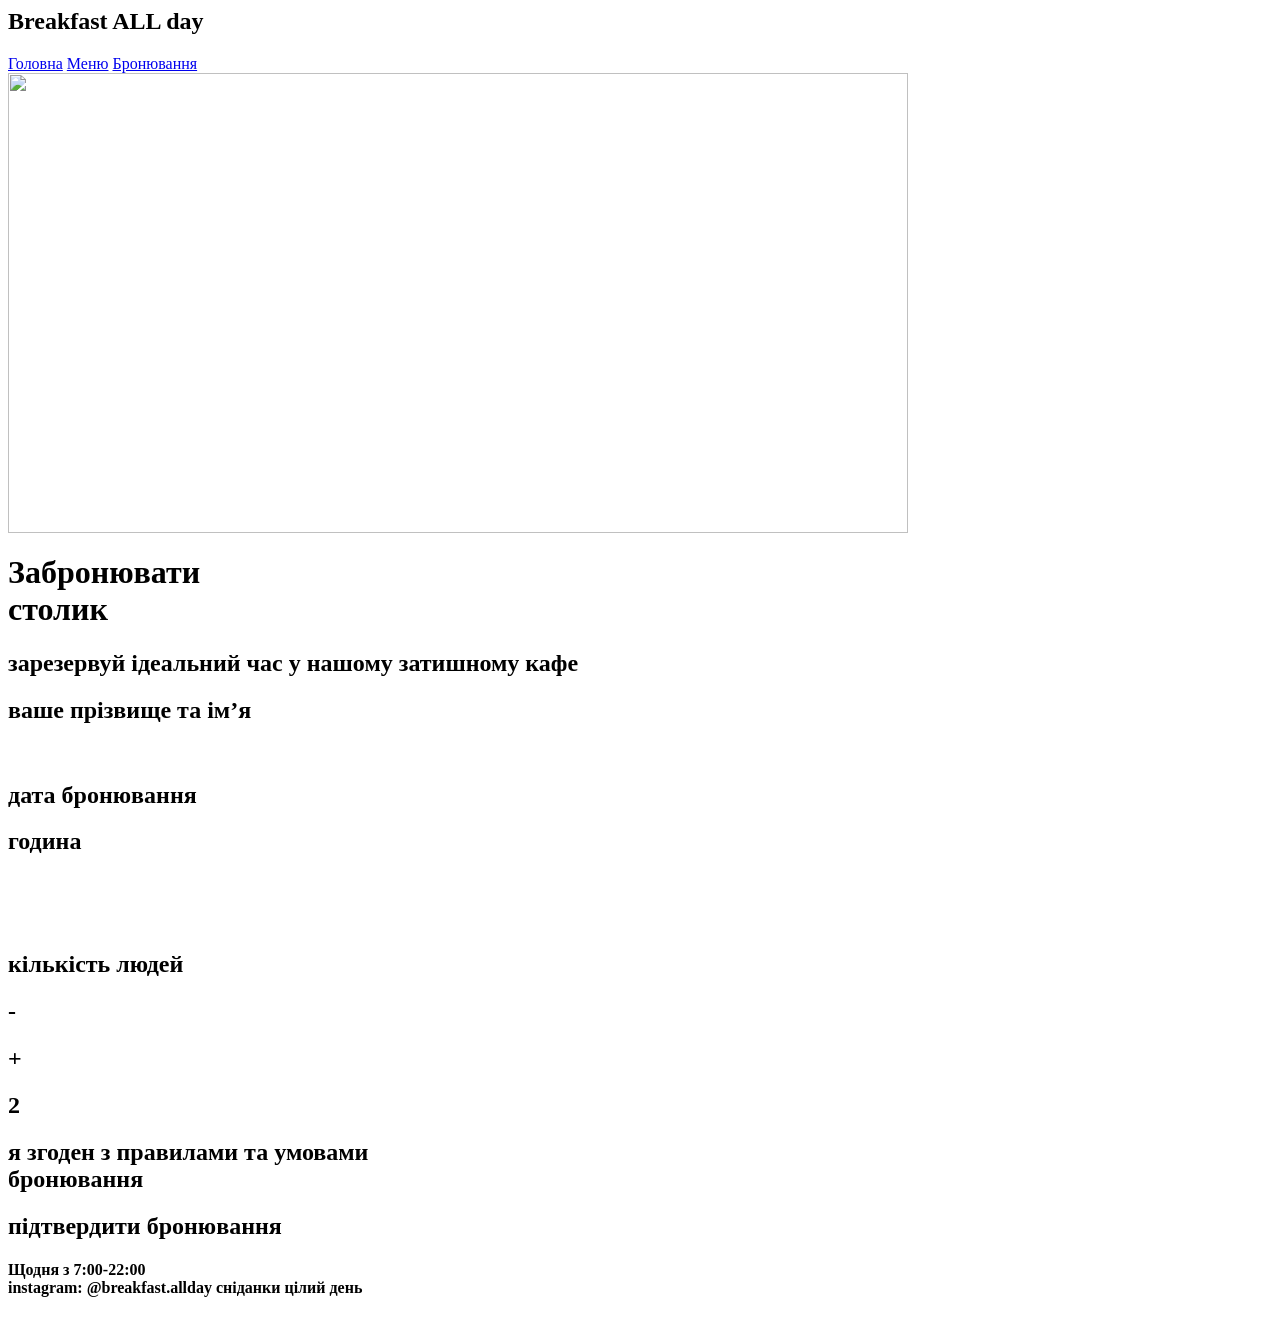
==== index.html @ ca2aec9f "Create index.html" ====
<html >
<head>
    <link rel="stylesheet" href="s3.css">
</head>
<body>
<header>
           <h2> Breakfast ALL day</h2>
          <a class="a1"href="index.html">Головна</a> 
           <a class="a2" href="menu.html">Меню</a> 
           <a class="a3"href="3.html">Бронювання </a>
        </header>
        <maim>
            <img src="Rec3.png" width="900px" height="460px">
            <div class="rg"></div>
            <h1> Забронювати<br> столик</h1>
            <h2 class="zr">зарезервуй ідеальний час у нашому затишному кафе </h2>
            <h2 class="im">ваше прізвище та ім’я</h2>
            <div contenteditable="true" class="im1"></div>
            <h2 class="db">дата бронювання</h2>
            <h2 class="gd">година</h2>
            <div contenteditable="true" class="db1"></div>
            <div contenteditable="true" class="gd1"></div>
            <h2 class="kl">кількість людей</h2>
            <div class="minus"></div>
            <div class="plus"></div>
            <div class="kilki"></div>
            <h2 class="mn1">-</h2>
            <h2 class="pl1"> +</h2>
             <h2 class="kl1"> 2</h2>
             <div class="zg"></div>
             <h2 class="zgg"> я згоден з правилами та умовами <br>
бронювання</h2>
<div class="pd"> </div>
<h2 class="pdb">підтвердити бронювання</h2>
        </maim>
        <footer>
         <h4> Щодня з 7:00-22:00 <br> 
instagram: @breakfast.allday
сніданки цілий день</h4>
        </footer>
</body>
</html>
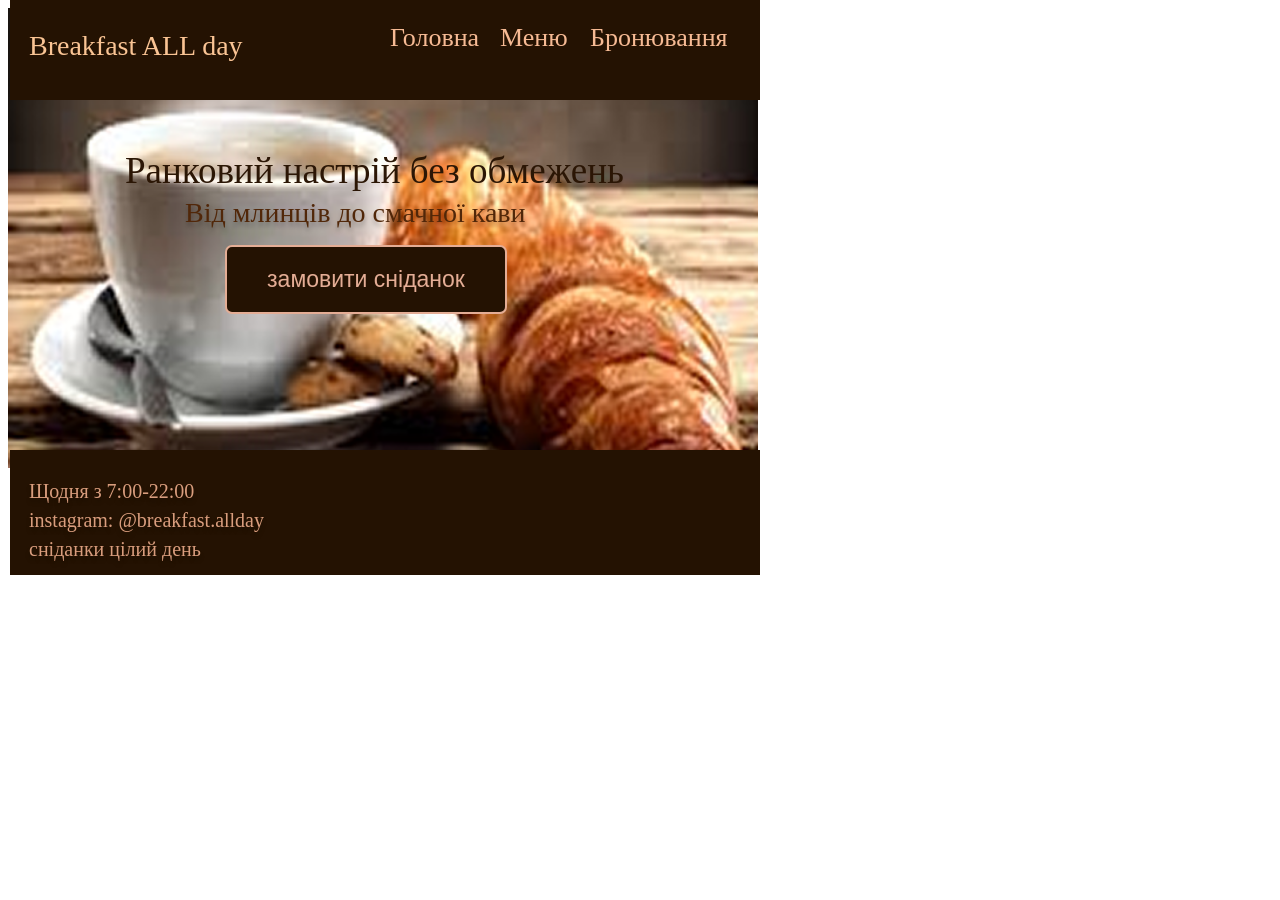
==== commit e116bcab: "Update index.html" ====
--- a/index.html
+++ b/index.html
@@ -1,42 +1,25 @@
-<html >
-<head>
-    <link rel="stylesheet" href="s3.css">
-</head>
-<body>
-<header>
-           <h2> Breakfast ALL day</h2>
-          <a class="a1"href="index.html">Головна</a> 
+<html>
+    <head>
+    <link rel="stylesheet" href="s1.css">
+    </head>
+    <body>
+        <header>
+          <h2> Breakfast ALL day</h2>
+           <a class="a1"href="index.html">Головна</a> 
            <a class="a2" href="menu.html">Меню</a> 
            <a class="a3"href="3.html">Бронювання </a>
+          
         </header>
         <maim>
-            <img src="Rec3.png" width="900px" height="460px">
-            <div class="rg"></div>
-            <h1> Забронювати<br> столик</h1>
-            <h2 class="zr">зарезервуй ідеальний час у нашому затишному кафе </h2>
-            <h2 class="im">ваше прізвище та ім’я</h2>
-            <div contenteditable="true" class="im1"></div>
-            <h2 class="db">дата бронювання</h2>
-            <h2 class="gd">година</h2>
-            <div contenteditable="true" class="db1"></div>
-            <div contenteditable="true" class="gd1"></div>
-            <h2 class="kl">кількість людей</h2>
-            <div class="minus"></div>
-            <div class="plus"></div>
-            <div class="kilki"></div>
-            <h2 class="mn1">-</h2>
-            <h2 class="pl1"> +</h2>
-             <h2 class="kl1"> 2</h2>
-             <div class="zg"></div>
-             <h2 class="zgg"> я згоден з правилами та умовами <br>
-бронювання</h2>
-<div class="pd"> </div>
-<h2 class="pdb">підтвердити бронювання</h2>
+            <img src="Rec3.png" width="750px" height="460px">
+            <h3 class="rn">Ранковий настрій без обмежень</h3>
+            <h4 class="ml"> Від млинців до смачної кави</h4>
+            <button> замовити сніданок </button>
         </maim>
         <footer>
          <h4> Щодня з 7:00-22:00 <br> 
 instagram: @breakfast.allday
 сніданки цілий день</h4>
         </footer>
-</body>
+    </body>
 </html>
--- a/s1.css
+++ b/s1.css
@@ -0,0 +1,219 @@
+header {
+    /* Rectangle 5 */
+
+position: absolute;
+width: 750px;
+height: 100px;
+left: 10px;
+top: 0px;
+
+background: #241202;
+
+}
+main {
+    /* Rectangle 3 */
+
+position: absolute;
+width: 640px;
+height: 354px;
+left: 0px;
+top: 68px;
+
+background: url(завантаження (2).jpg);
+
+}
+footer {
+    /* Rectangle 2 */
+
+position: absolute;
+width: 750px;
+height: 125px;
+left: 10px;
+top: 450px;
+
+background: #241202;
+
+}
+h2 {
+    /* Breakfast ALL day */
+
+position: absolute;
+width: 220px;
+height: 39px;
+left: 19px;
+top: 10px;
+
+font-family: 'Jacques Francois';
+font-style: normal;
+font-weight: 200;
+font-size: 28px;
+line-height: 26px;
+
+color: #FAC494;
+
+
+}
+
+.a1{
+    text-decoration: none;
+  position: absolute;
+width: 470px;
+height: 10px;
+left:380px;
+top:30px;
+
+
+font-family: 'JejuHallasan';
+font-style: normal;
+font-weight: 400;
+font-size: 26px;
+line-height: 15px;
+
+color: #F6BA94;  
+}
+.a2{
+    text-decoration: none;
+  position: absolute;
+width: 470px;
+height: 10px;
+left:490px;
+top:30px;
+
+
+font-family: 'JejuHallasan';
+font-style: normal;
+font-weight: 400;
+font-size: 26px;
+line-height: 15px;
+
+color: #F6BA94;  
+}
+.a3{
+    text-decoration: none;
+  position: absolute;
+width: 470px;
+height: 10px;
+left:580px;
+top:30px;
+
+
+font-family: 'JejuHallasan';
+font-style: normal;
+font-weight: 400;
+font-size: 26px;
+line-height: 15px;
+
+color: #F6BA94;  
+}
+h4 {
+    /* Щодня з 7:00-22:00 */
+
+position: absolute;
+width: 525px;
+height: 49px;
+left: 12px;
+top:0px;
+
+font-family: 'Inter';
+font-style: normal;
+font-weight: 700;
+font-size: 20px;
+line-height: 24px;
+
+color: #FFBD99;
+
+
+
+/* instagram: @breakfast.allday */
+
+position: absolute;
+width: 321px;
+height: 84px;
+left: 18px;
+top: 0px;
+
+font-family: 'Josefin Sans';
+font-style: normal;
+font-weight: 400;
+font-size: 20px;
+line-height: 20px;
+
+color: #D99D7D;
+
+
+
+/* сніданки цілий день */
+
+position: absolute;
+width: 256px;
+height: 42px;
+left: 19px;
+top: 0px;
+
+font-family: 'Jost';
+font-style: normal;
+font-weight: 400;
+font-size: 20px;
+line-height: 29px;
+
+color: #D99D7D;
+
+text-shadow: 0px 4px 4px rgba(0, 0, 0, 0.25);
+
+}
+.rn {
+    /* Ранковий настрій без обмежень! */
+
+position: absolute;
+width: 701px;
+height: 174px;
+left: 125px;
+top: 116px;
+
+font-family: 'Kolker Brush';
+font-style: normal;
+font-weight: 450;
+font-size: 37px;
+line-height: 35px;
+
+color: #2B1605;
+border:2px;
+
+}
+.ml {
+    /* Від млинців до смачної кави */
+
+position: absolute;
+width: 378px;
+height: 67px;
+left: 185px;
+top: 159px;
+
+font-family: 'Jockey One';
+font-style: normal;
+font-weight: 400;
+font-size: 28px;
+line-height: 34px;
+
+color: #512709;
+
+
+}
+button {
+    /* Rectangle 4 */
+
+box-sizing: border-box;
+
+position: absolute;
+width: 282px;
+height: 69px;
+left: 225px;
+top: 245px;
+
+background: #241202;
+border: 2px solid #E4AD95;
+border-radius: 7px;
+
+color:#E4AD95;
+font-size: 23px;
+}
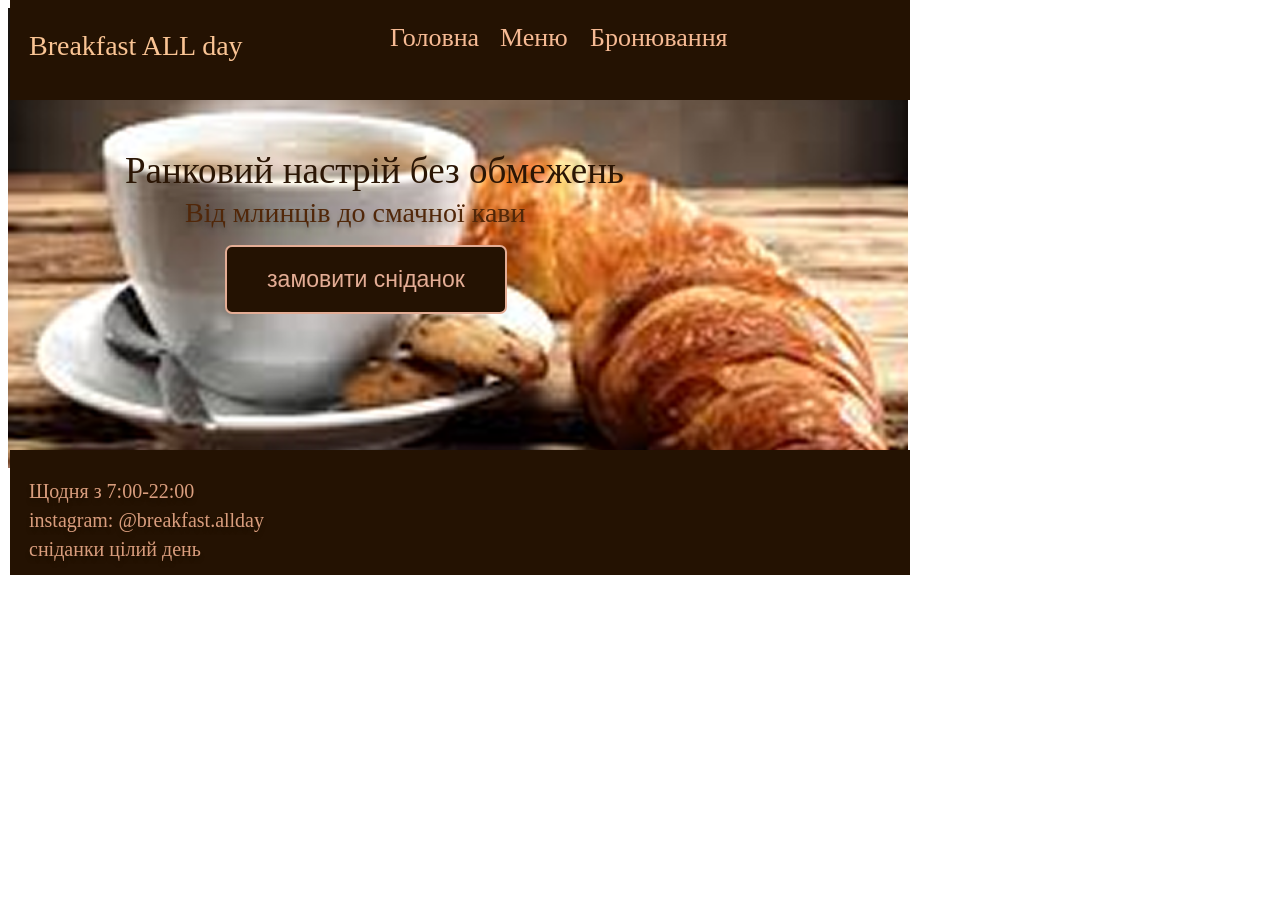
==== commit d79c0f8d: "Update index.html" ====
--- a/index.html
+++ b/index.html
@@ -11,7 +11,7 @@
           
         </header>
         <maim>
-            <img src="Rec3.png" width="750px" height="460px">
+            <img src="Rec3.png" width="900px" height="460px">
             <h3 class="rn">Ранковий настрій без обмежень</h3>
             <h4 class="ml"> Від млинців до смачної кави</h4>
             <button> замовити сніданок </button>
--- a/s1.css
+++ b/s1.css
@@ -2,7 +2,7 @@
     /* Rectangle 5 */
 
 position: absolute;
-width: 750px;
+width: 900px;
 height: 100px;
 left: 10px;
 top: 0px;
@@ -14,7 +14,7 @@
     /* Rectangle 3 */
 
 position: absolute;
-width: 640px;
+width: 900px;
 height: 354px;
 left: 0px;
 top: 68px;
@@ -26,7 +26,7 @@
     /* Rectangle 2 */
 
 position: absolute;
-width: 750px;
+width: 900px;
 height: 125px;
 left: 10px;
 top: 450px;
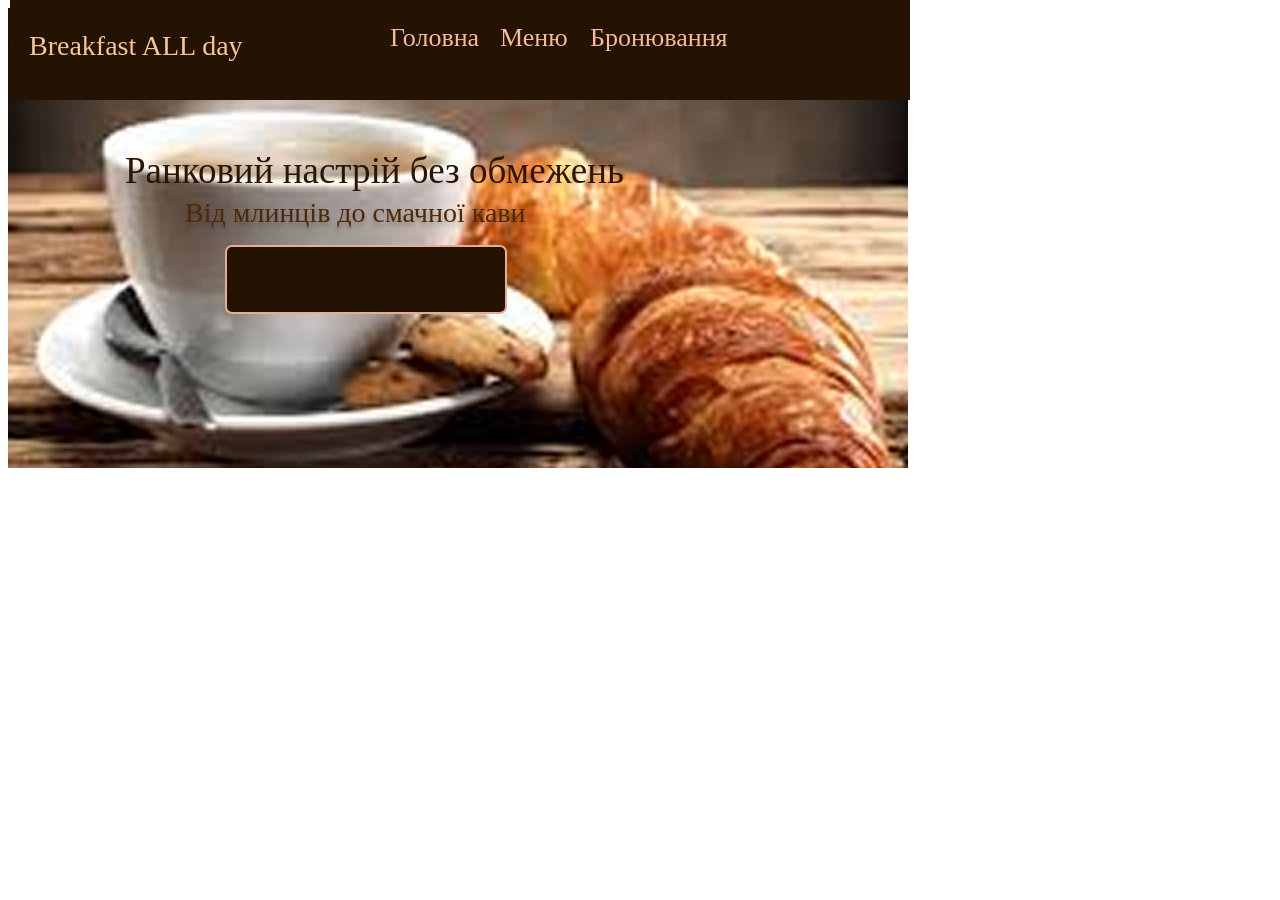
==== commit 150ee6fd: "Update index.html" ====
--- a/index.html
+++ b/index.html
@@ -14,7 +14,7 @@
             <img src="Rec3.png" width="900px" height="460px">
             <h3 class="rn">Ранковий настрій без обмежень</h3>
             <h4 class="ml"> Від млинців до смачної кави</h4>
-            <button> замовити сніданок </button>
+            <button> <a href="3.html>замовити сніданок</a></button>
         </maim>
         <footer>
          <h4> Щодня з 7:00-22:00 <br> 
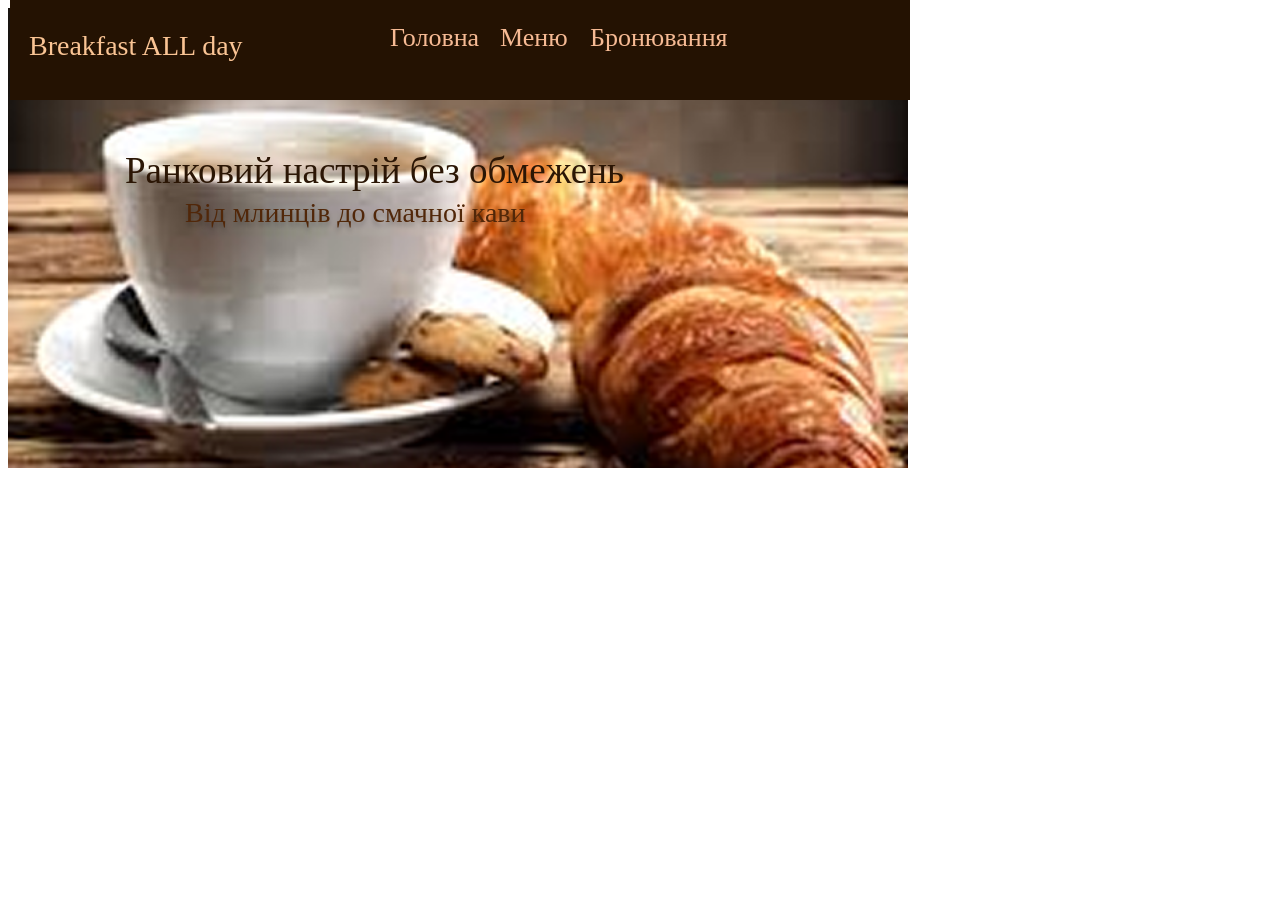
==== commit 6ebee2b3: "Update index.html" ====
--- a/index.html
+++ b/index.html
@@ -14,7 +14,7 @@
             <img src="Rec3.png" width="900px" height="460px">
             <h3 class="rn">Ранковий настрій без обмежень</h3>
             <h4 class="ml"> Від млинців до смачної кави</h4>
-            <button> <a href="3.html>замовити сніданок</a></button>
+            <a href="3.html> <button> замовити сніданок</button></a>
         </maim>
         <footer>
          <h4> Щодня з 7:00-22:00 <br> 
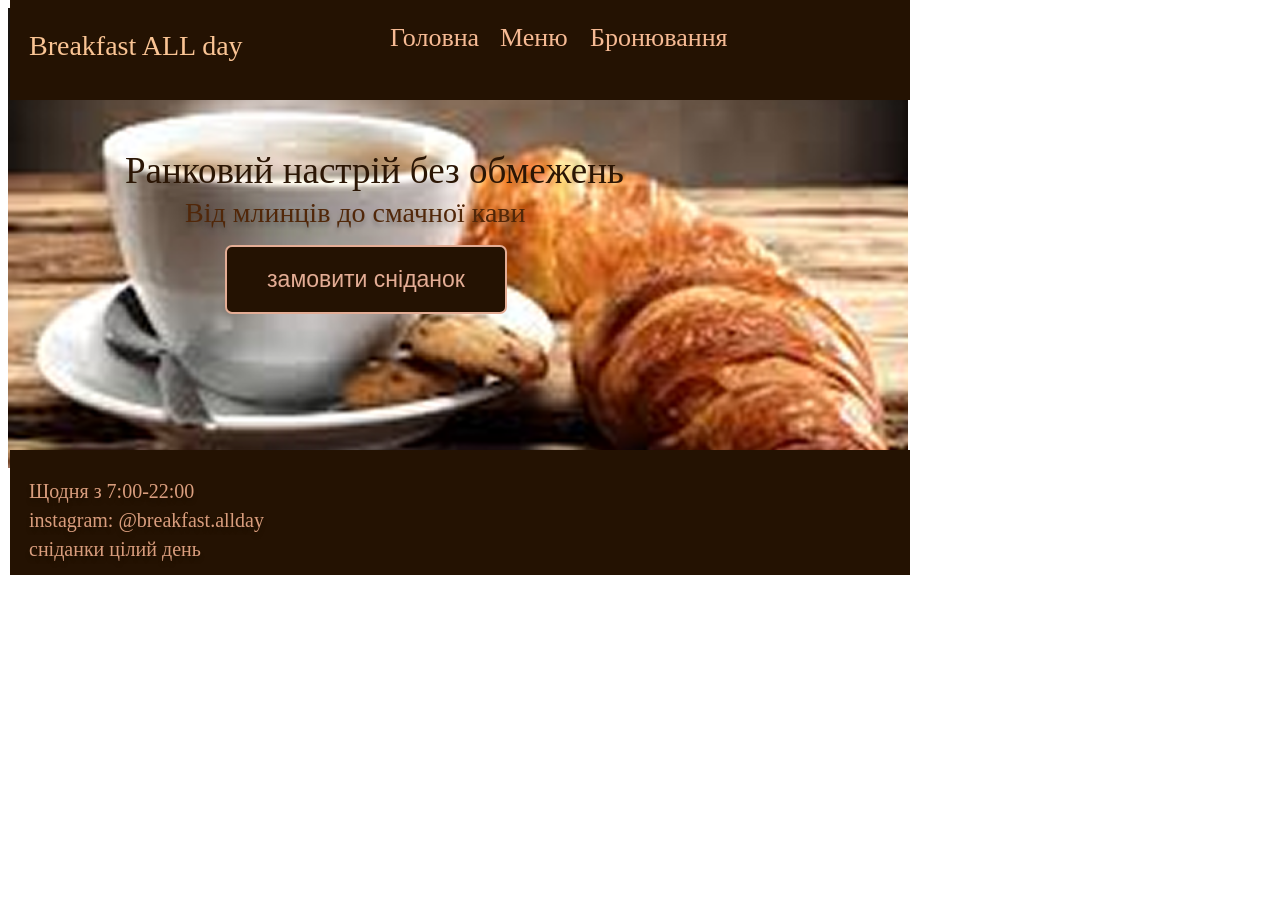
==== commit 248347a5: "Update index.html" ====
--- a/index.html
+++ b/index.html
@@ -14,7 +14,7 @@
             <img src="Rec3.png" width="900px" height="460px">
             <h3 class="rn">Ранковий настрій без обмежень</h3>
             <h4 class="ml"> Від млинців до смачної кави</h4>
-            <a href="3.html> <button> замовити сніданок</button></a>
+           <button> замовити сніданок</button>
         </maim>
         <footer>
          <h4> Щодня з 7:00-22:00 <br> 
